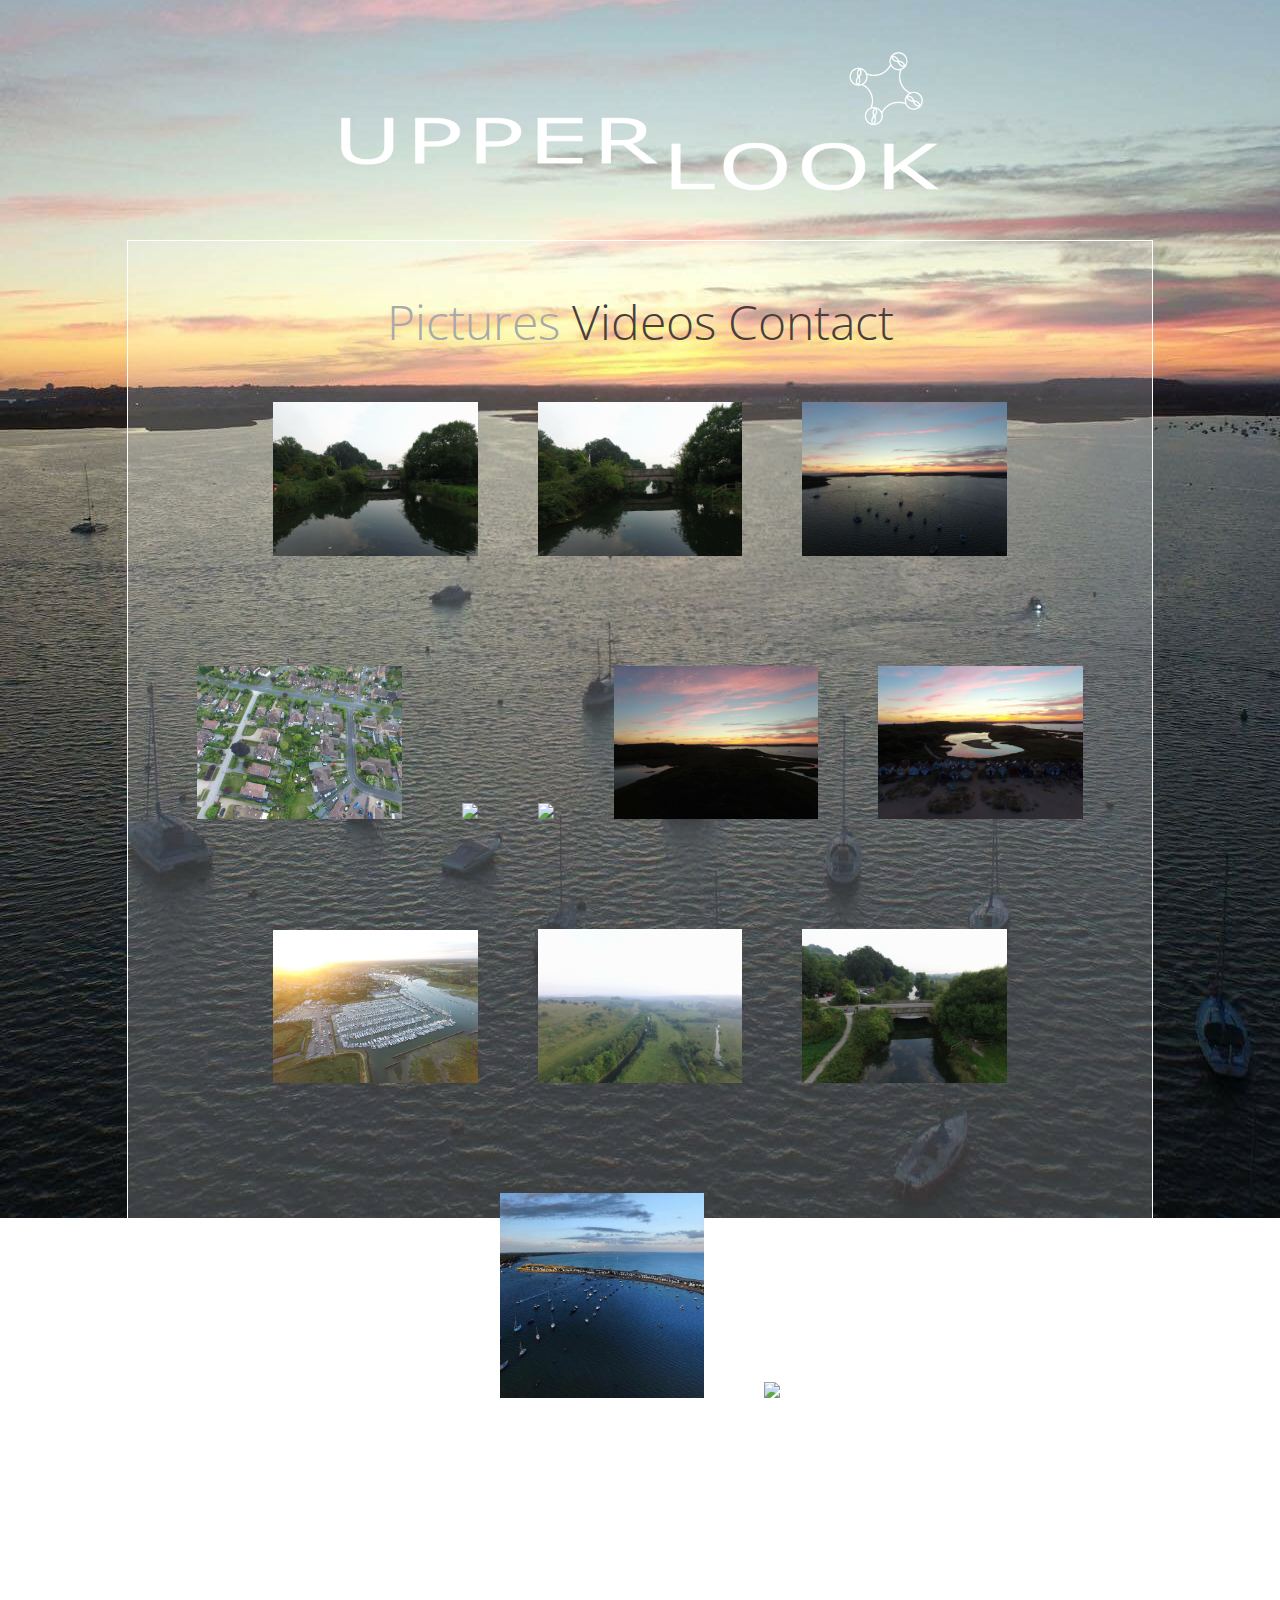
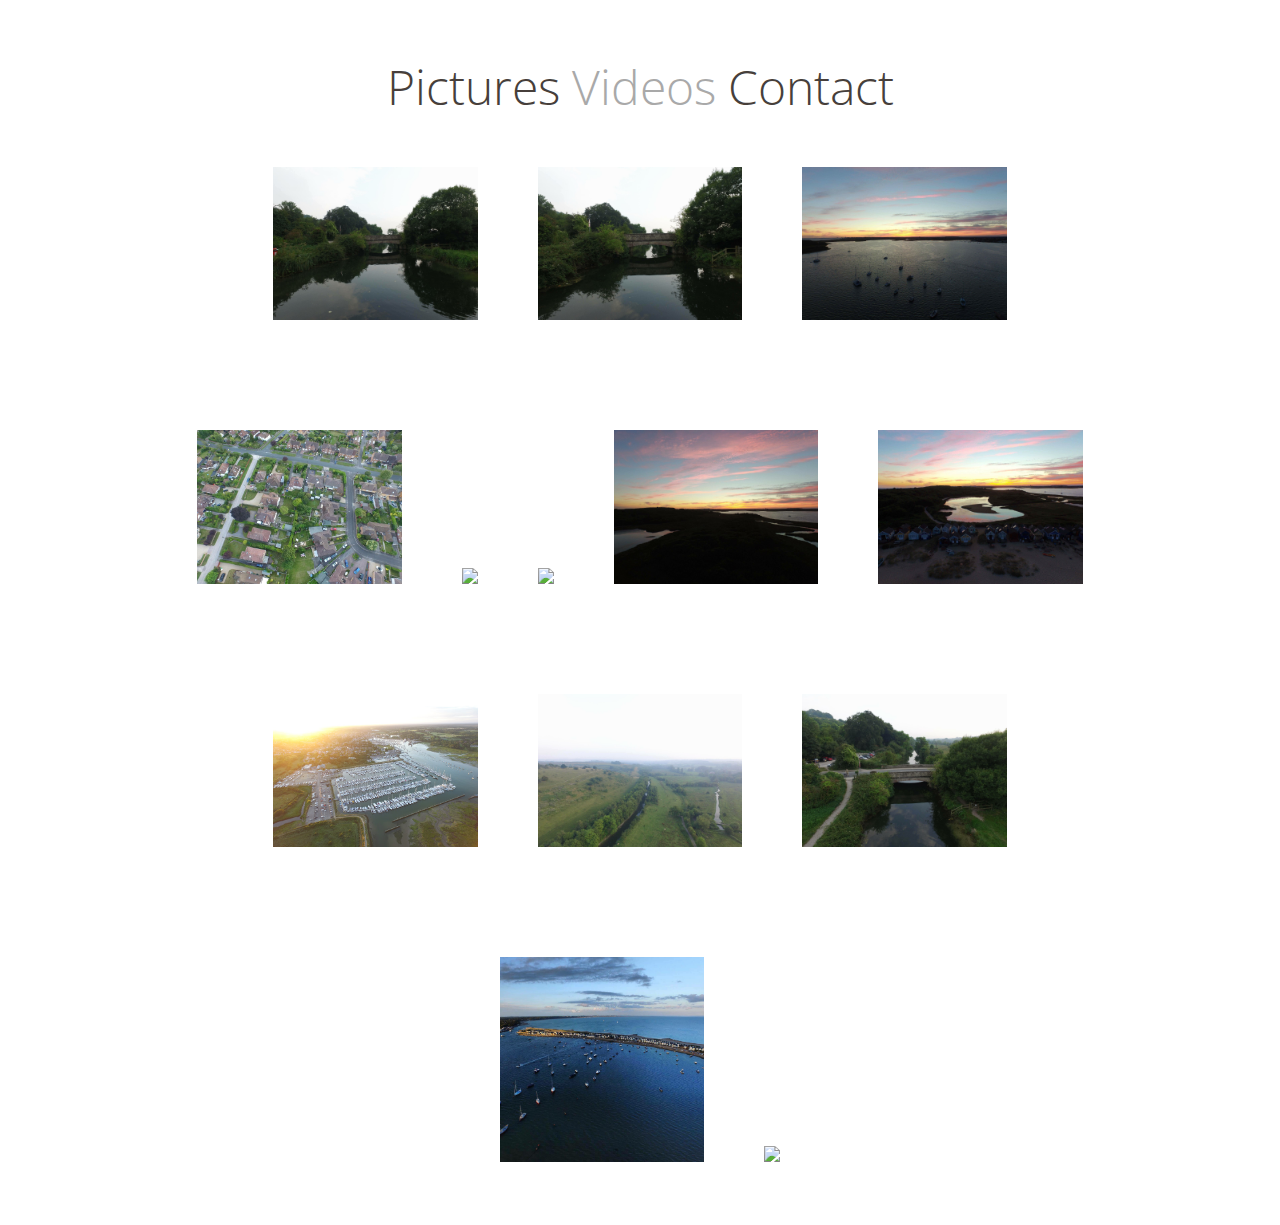
==== page1.html @ 01c7bb58 "home page" ====
<!doctype html>

<html>
    
<head>
    
    <link rel="stylesheet" type="text/css" href="page1.css">
    
    <link href="https://fonts.googleapis.com/css?family=Open+Sans+Condensed:300" rel="stylesheet"> 
    
    <meta charset="UTF-8">
    
    <title>UpperLook</title>
    
</head>
    
<body>

    <div class="container">
        
        <header>
        
            <img src="img/upperlook_drone.png">
        
        </header>
    
        <div class="table">
            
            <div class="row">
            
                <div class="col-pics">
                    
                    
                    <nav>
        
                        <a class="no-use">Pictures</a>
                        <a>Videos</a>
                        <a>Contact</a>
            
                    </nav>
                     
                    <img src="img/154E5F81-0A37-4592-AC38-887F3980F78B.png">
                   
                    <img src="img/B8BE183E-0B9D-43EC-8539-9A79B092ABEA.png">
                    <img src="img/CBBA8BF2-2692-4D37-8192-CACB26DF9540.png">
                    <img src="img/D750E898-E41E-4086-A0CA-F1B0994CA111.png">
                    <img src="img/DJI_0055.JPG">
                    <img src="img/DJI_0057.JPG">
                   
                    <img src="img/EB725137-5607-4532-9BF5-1C1AF82408E8.png">
                    <img src="img/IMG_1790.JPG">
                    <img src="img/IMG_1791.JPG">
                    <img src="img/watermeadows.png">
                    <img src="img/watermeadows_bridge.png">
                     <img src="img/213C4315-F20B-4A1B-A909-82D004643ECA.png">
                     <img src="img/E486449E-492D-4292-9D48-4138127732BB.png">
                         
                    
                    
                </div>
                
            
            </div>
            
            <div class="row">
            
                <div class="col-vids">
                    
                    
                    <nav>
        
                        <a>Pictures</a>
                        <a class="no-use">Videos</a>
                        <a>Contact</a>
            
                    </nav>
                     
                    <img src="img/154E5F81-0A37-4592-AC38-887F3980F78B.png">
                   
                    <img src="img/B8BE183E-0B9D-43EC-8539-9A79B092ABEA.png">
                    <img src="img/CBBA8BF2-2692-4D37-8192-CACB26DF9540.png">
                    <img src="img/D750E898-E41E-4086-A0CA-F1B0994CA111.png">
                    <img src="img/DJI_0055.JPG">
                    <img src="img/DJI_0057.JPG">
                   
                    <img src="img/EB725137-5607-4532-9BF5-1C1AF82408E8.png">
                    <img src="img/IMG_1790.JPG">
                    <img src="img/IMG_1791.JPG">
                    <img src="img/watermeadows.png">
                    <img src="img/watermeadows_bridge.png">
                     <img src="img/213C4315-F20B-4A1B-A909-82D004643ECA.png">
                     <img src="img/E486449E-492D-4292-9D48-4138127732BB.png">
                         
                    
                    
                </div>
                
            
            </div>
            
        
        </div>
    
    </div>


</body>
</html>
---- page1.css ----
body {
    
    margin: 0 auto;
    padding: 0;
    min-width: 320px;
    min-height: 480px;
    width: 100%;
    height: 100%;
    background-attachment:fixed;  
    background-image: url('../img/CBBA8BF2-2692-4D37-8192-CACB26DF9540.png');
    background-position:center;
    background-repeat: no-repeat;
    font-family: 'Open Sans Condensed', sans-serif;
    font-weight: 200;
    color: white;
    font-size: 3em;    
    
    
}

.container {
    
    margin: 0;
    padding: 0;
    min-width: 320px;
    min-height: 480px;
    width: 100%;
    height: 100%;
    
}

header {
    
    margin: 0 auto;
    padding: 0;
    max-width: 100%;
    width: 80%;
    height: 5em;
    text-align: center;
    
}

header img {
    
    margin: 0 auto;
    padding: 0;
    max-width: 100%;
    width: 60%;
    margin-top: 1em;
    
}

.table {
    
    margin: 0 auto;
    padding: 0;
    min-width: 320px;
    min-height: 568px;
    width: 100%;
    height: auto;

}

.row::after {
    content: "";
    clear: both;
    display: block;
}
[class*="col-"] {
    float: center;
    
}

.col-pics {
    
    margin: 0 auto;
    padding: 0;
    width: 80%;
    border: 1px solid white;
    text-align: center;
    background: rgba(255, 255, 255, 0.2);
}

nav {
    
    margin: 0 auto;
    padding: 0;
    max-width: 100%;
    width: 100%;
    text-align: center;
    margin-top: 1em;
    
    
}

a {
    
    text-decoration: none; 
    margin: 0 auto;
    padding: 0;
    color: #473F3B;
    float: center;

}

a:hover {
    
    color: darkgray;
}

.no-use {
    
    color: darkgray;
}

.col-pics img {
    
    margin: 0;
    padding: 0;
    margin-top: 1em;
    margin-left: 0.5em;
    margin-right: 0.5em;
    margin-bottom: 1em;
    max-width: 100%;
    width: 20%;
    
}

.col-vids {
    
    margin: 0 auto;
    padding: 0;
    width: 80%;
    margin-top: 3em;
    border: 1px solid white;
    text-align: center;
    background: rgba(255, 255, 255, 0.2);
}

.col-vids img {
    
    margin: 0;
    padding: 0;
    margin-top: 1em;
    margin-left: 0.5em;
    margin-right: 0.5em;
    margin-bottom: 1em;
    max-width: 100%;
    width: 20%;
    
}
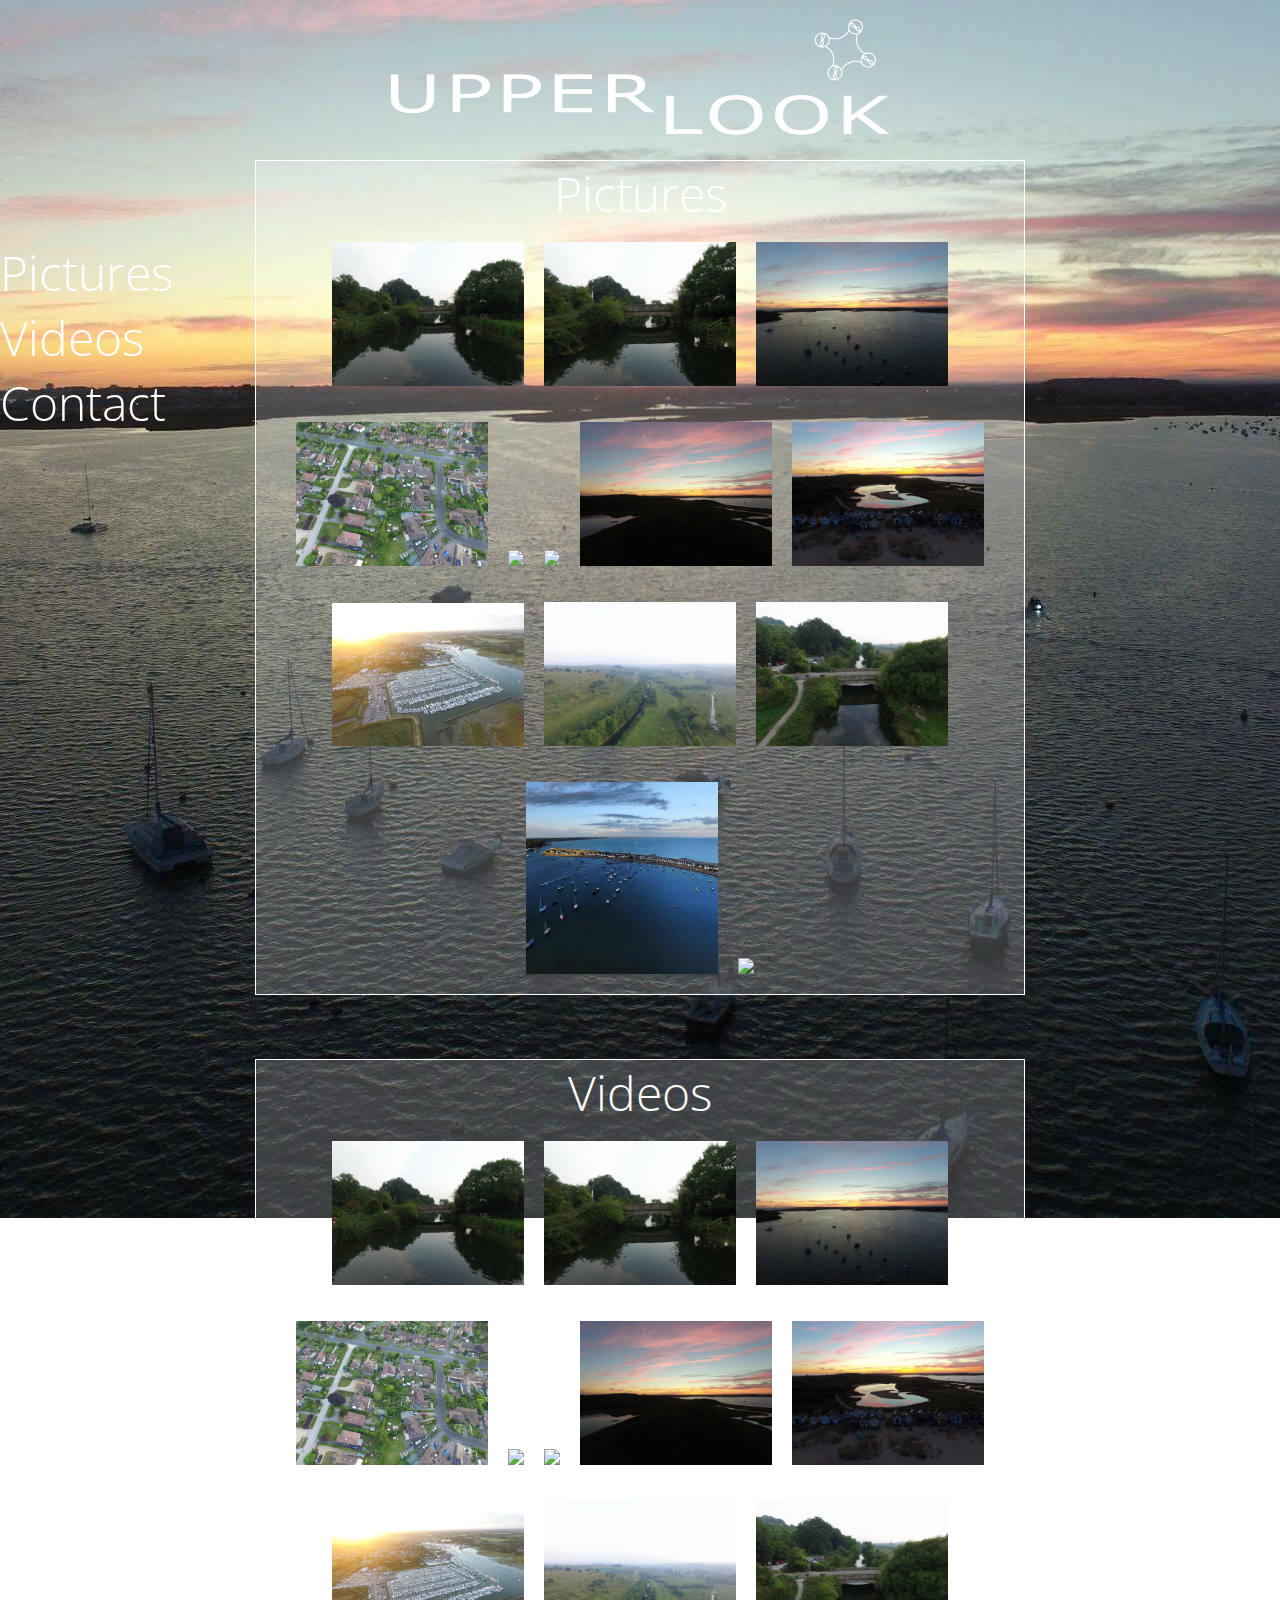
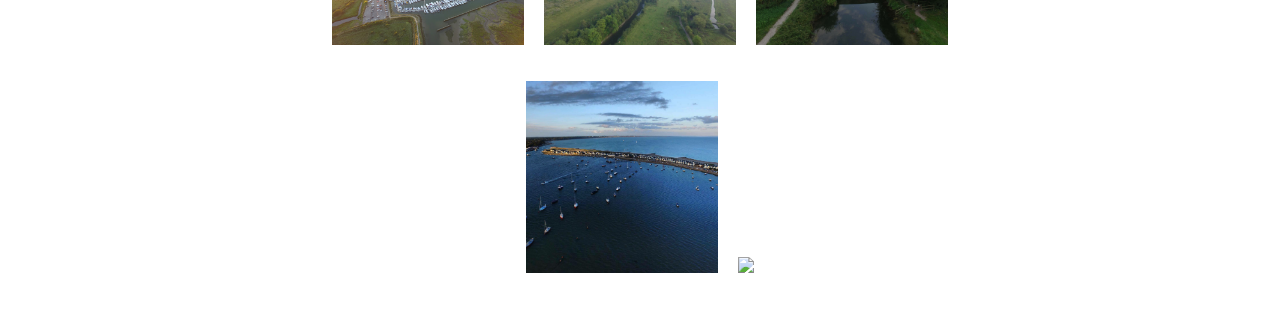
==== commit 5b84e12b: "no major changes" ====
--- a/page1.html
+++ b/page1.html
@@ -8,9 +8,40 @@
     
     <link href="https://fonts.googleapis.com/css?family=Open+Sans+Condensed:300" rel="stylesheet"> 
     
-    <meta charset="UTF-8">
+    <script src="https://ajax.googleapis.com/ajax/libs/jquery/1.12.2/jquery.min.js"></script> 
     
-    <title>UpperLook</title>
+        <meta charset="UTF-8">
+    
+<title>UpperLook</title>
+    
+<script>
+    
+        $(document).ready(function(){
+        // Add smooth scrolling to all links
+        $("a").on('click', function(event) {
+
+        // Make sure this.hash has a value before overriding default behavior
+        if (this.hash !== "") {
+        // Prevent default anchor click behavior
+        event.preventDefault();
+
+        // Store hash
+        var hash = this.hash;
+
+        // Using jQuery's animate() method to add smooth page scroll
+        // The optional number (800) specifies the number of milliseconds it takes to scroll to the specified area
+        $('html, body').animate({
+        scrollTop: $(hash).offset().top
+        }, 800, function(){
+   
+        // Add hash (#) to URL when done scrolling (default click behavior)
+        window.location.hash = hash;
+      });
+    } // End if
+  });
+});
+    
+</script>
     
 </head>
     
@@ -18,27 +49,35 @@
 
     <div class="container">
         
-        <header>
+        <aside>
         
-            <img src="img/upperlook_drone.png">
+            <nav>
+                <a href="#table">Pictures</a>
+                <a href="#col-vids">Videos</a>
+                <a href="#col-contact">Contact</a>
+                
+            </nav>
         
-        </header>
-    
-        <div class="table">
+        </aside>
+        
+        <div id="table" class="table">
             
             <div class="row">
             
-                <div class="col-pics">
+                <div class="col-logo">
+                
+                    <img src="img/upperlook_drone.png">
+                
+                </div>
+                
+            </div>
+            
+            <div class="row">
+            
+                <div id="col-pics" class="col-pics">
                     
+                        <h1>Pictures</h1>
                     
-                    <nav>
-        
-                        <a class="no-use">Pictures</a>
-                        <a>Videos</a>
-                        <a>Contact</a>
-            
-                    </nav>
-                     
                     <img src="img/154E5F81-0A37-4592-AC38-887F3980F78B.png">
                    
                     <img src="img/B8BE183E-0B9D-43EC-8539-9A79B092ABEA.png">
@@ -55,26 +94,16 @@
                      <img src="img/213C4315-F20B-4A1B-A909-82D004643ECA.png">
                      <img src="img/E486449E-492D-4292-9D48-4138127732BB.png">
                          
-                    
-                    
                 </div>
-                
-            
+
             </div>
             
             <div class="row">
             
-                <div class="col-vids">
+                <div id="col-vids" class="col-vids">
                     
+                        <h1>Videos</h1>
                     
-                    <nav>
-        
-                        <a>Pictures</a>
-                        <a class="no-use">Videos</a>
-                        <a>Contact</a>
-            
-                    </nav>
-                     
                     <img src="img/154E5F81-0A37-4592-AC38-887F3980F78B.png">
                    
                     <img src="img/B8BE183E-0B9D-43EC-8539-9A79B092ABEA.png">
@@ -90,19 +119,23 @@
                     <img src="img/watermeadows_bridge.png">
                      <img src="img/213C4315-F20B-4A1B-A909-82D004643ECA.png">
                      <img src="img/E486449E-492D-4292-9D48-4138127732BB.png">
-                         
-                    
-                    
+                           
                 </div>
-                
             
             </div>
             
+            <div class="row">
+            
+                <div class="col-contact">
+                
+                
+                </div>
+            
+            </div>
         
         </div>
     
     </div>
 
-
 </body>
 </html>--- a/page1.css
+++ b/page1.css
@@ -10,10 +10,7 @@
     background-image: url('../img/CBBA8BF2-2692-4D37-8192-CACB26DF9540.png');
     background-position:center;
     background-repeat: no-repeat;
-    font-family: 'Open Sans Condensed', sans-serif;
-    font-weight: 200;
-    color: white;
-    font-size: 3em;    
+      
     
     
 }
@@ -29,25 +26,48 @@
     
 }
 
-header {
+aside {
+    
+    margin: 0;
+    padding: 0;
+    max-width: 100%;
+    width: 10%;
+    float: left;
+    margin-top: 15em;
+    position: fixed;
+}
+
+
+nav {
     
     margin: 0 auto;
     padding: 0;
     max-width: 100%;
-    width: 80%;
-    height: 5em;
+    width: 100%;
     text-align: center;
+    
+    
     
 }
 
-header img {
+a {
     
+    text-decoration: none; 
     margin: 0 auto;
     padding: 0;
-    max-width: 100%;
-    width: 60%;
-    margin-top: 1em;
+    color: white;
+    display: block;
+    font-family: 'Open Sans Condensed', sans-serif;
+    font-weight: 200;
+    color: white;
+    font-size: 3em;  
+
+}
+
+a:hover {
     
+    color: darkgray;
+    text-decoration: underline;
 }
 
 .table {
@@ -58,7 +78,6 @@
     min-height: 568px;
     width: 100%;
     height: auto;
-
 }
 
 .row::after {
@@ -71,47 +90,57 @@
     
 }
 
+.col-logo {
+    
+    margin: 0 auto;
+    padding: 0;
+    max-width: 100%;
+    width: 80%;
+    height: 10em;
+   
+    text-align: center;
+   
+   
+
+    
+}
+
+.col-logo img {
+    
+    margin: 0 auto;
+    padding: 0;
+    max-width: 100%;
+    min-width: 400px;
+    width: 50%; 
+    margin-top: 1em;
+    
+}
+
+h1 {
+    
+    margin: 0 auto;
+    padding: 0;
+     font-family: 'Open Sans Condensed', sans-serif;
+    font-weight: 200;
+    color: white;
+    font-size: 3em;
+    
+}
+
+
+
 .col-pics {
     
     margin: 0 auto;
     padding: 0;
-    width: 80%;
+    width: 60%;
+    
     border: 1px solid white;
     text-align: center;
     background: rgba(255, 255, 255, 0.2);
 }
 
-nav {
-    
-    margin: 0 auto;
-    padding: 0;
-    max-width: 100%;
-    width: 100%;
-    text-align: center;
-    margin-top: 1em;
-    
-    
-}
 
-a {
-    
-    text-decoration: none; 
-    margin: 0 auto;
-    padding: 0;
-    color: #473F3B;
-    float: center;
-
-}
-
-a:hover {
-    
-    color: darkgray;
-}
-
-.no-use {
-    
-    color: darkgray;
-}
 
 .col-pics img {
     
@@ -122,7 +151,7 @@
     margin-right: 0.5em;
     margin-bottom: 1em;
     max-width: 100%;
-    width: 20%;
+    width: 25%;
     
 }
 
@@ -130,8 +159,8 @@
     
     margin: 0 auto;
     padding: 0;
-    width: 80%;
-    margin-top: 3em;
+    width: 60%;
+    margin-top: 4em;
     border: 1px solid white;
     text-align: center;
     background: rgba(255, 255, 255, 0.2);
@@ -146,7 +175,17 @@
     margin-right: 0.5em;
     margin-bottom: 1em;
     max-width: 100%;
-    width: 20%;
+    width: 25%;
     
 }
 
+.col-contact {
+    
+    margin: 0 auto;
+    padding: 0;
+    width: 60%;
+    margin-top: 2em;
+    border: 1px solid white;
+    text-align: center;
+    background: rgba(255, 255, 255, 0.2);
+}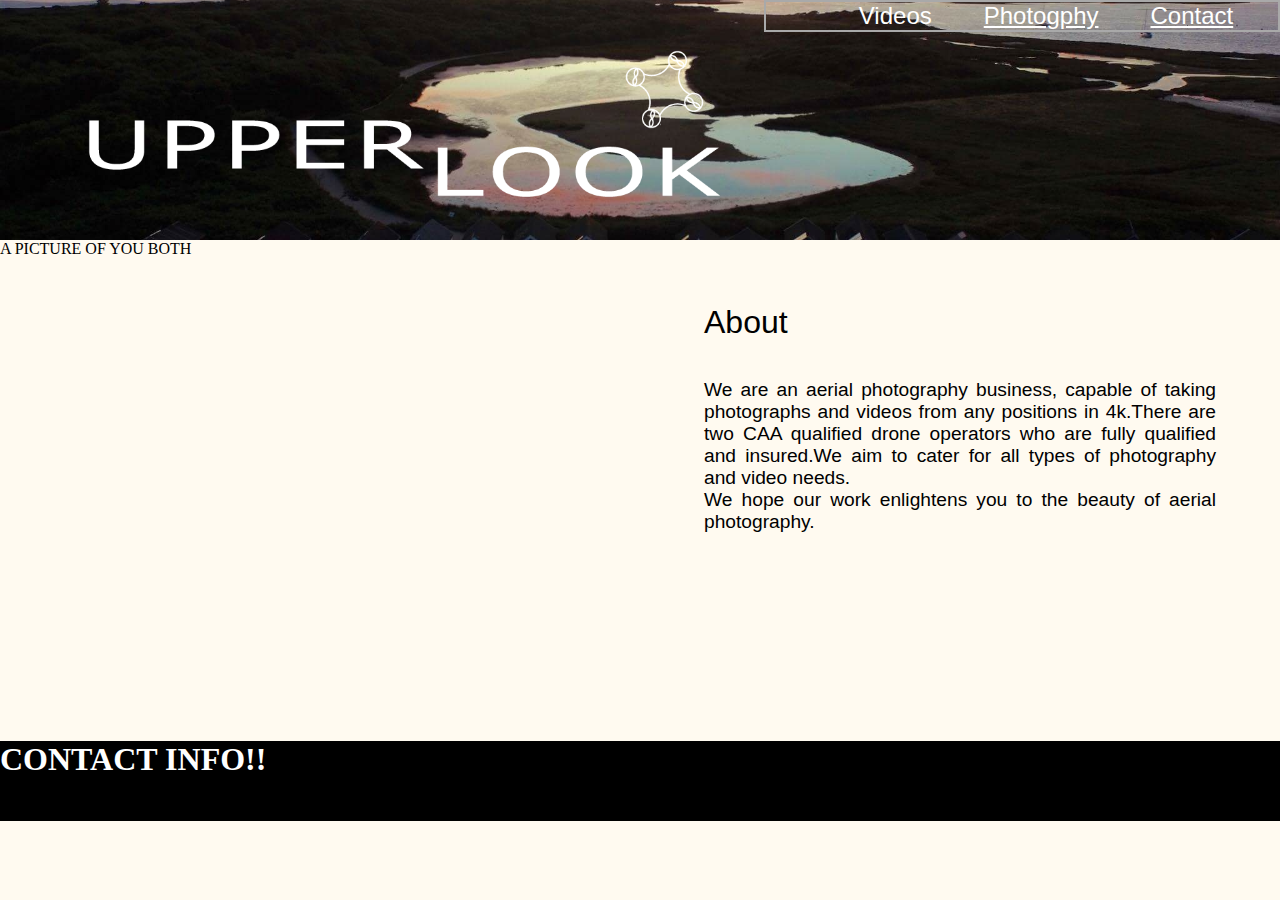
==== commit 46209ca4: "page1 is now the home page" ====
--- a/page1.html
+++ b/page1.html
@@ -8,132 +8,57 @@
     
     <link href="https://fonts.googleapis.com/css?family=Open+Sans+Condensed:300" rel="stylesheet"> 
     
-    <script src="https://ajax.googleapis.com/ajax/libs/jquery/1.12.2/jquery.min.js"></script> 
+    
+    <meta name="viewpoint" content="width-device-width, initial-scale=1.0">
     
         <meta charset="UTF-8">
     
 <title>UpperLook</title>
     
-<script>
-    
-        $(document).ready(function(){
-        // Add smooth scrolling to all links
-        $("a").on('click', function(event) {
-
-        // Make sure this.hash has a value before overriding default behavior
-        if (this.hash !== "") {
-        // Prevent default anchor click behavior
-        event.preventDefault();
-
-        // Store hash
-        var hash = this.hash;
-
-        // Using jQuery's animate() method to add smooth page scroll
-        // The optional number (800) specifies the number of milliseconds it takes to scroll to the specified area
-        $('html, body').animate({
-        scrollTop: $(hash).offset().top
-        }, 800, function(){
-   
-        // Add hash (#) to URL when done scrolling (default click behavior)
-        window.location.hash = hash;
-      });
-    } // End if
-  });
-});
-    
-</script>
-    
 </head>
     
 <body>
+    
+    <header>
+        
+        <nav>
+        
+            <a>Videos</a>
+            <a href="pictures.html">Photogphy</a>
+            <a href="contact.html">Contact</a>
+     
+        </nav>
+    
+        <img src="img/upperlook_drone.png"/>
+    
+    </header>
 
     <div class="container">
         
-        <aside>
+        <section id="about">
+            
+        <div id="pic">
+            
+            A PICTURE OF YOU BOTH
+            </div>
         
-            <nav>
-                <a href="#table">Pictures</a>
-                <a href="#col-vids">Videos</a>
-                <a href="#col-contact">Contact</a>
+            <div id="about-info">
+            
+                <h1>About</h1>
                 
-            </nav>
-        
-        </aside>
-        
-        <div id="table" class="table">
-            
-            <div class="row">
-            
-                <div class="col-logo">
+                <p>We are an aerial photography business, capable of taking photographs and videos from any positions in 4k.There are two CAA qualified drone operators who are fully qualified and insured.We aim to cater for all types of photography and video needs. <br>
                 
-                    <img src="img/upperlook_drone.png">
                 
-                </div>
-                
-            </div>
-            
-            <div class="row">
-            
-                <div id="col-pics" class="col-pics">
-                    
-                        <h1>Pictures</h1>
-                    
-                    <img src="img/154E5F81-0A37-4592-AC38-887F3980F78B.png">
-                   
-                    <img src="img/B8BE183E-0B9D-43EC-8539-9A79B092ABEA.png">
-                    <img src="img/CBBA8BF2-2692-4D37-8192-CACB26DF9540.png">
-                    <img src="img/D750E898-E41E-4086-A0CA-F1B0994CA111.png">
-                    <img src="img/DJI_0055.JPG">
-                    <img src="img/DJI_0057.JPG">
-                   
-                    <img src="img/EB725137-5607-4532-9BF5-1C1AF82408E8.png">
-                    <img src="img/IMG_1790.JPG">
-                    <img src="img/IMG_1791.JPG">
-                    <img src="img/watermeadows.png">
-                    <img src="img/watermeadows_bridge.png">
-                     <img src="img/213C4315-F20B-4A1B-A909-82D004643ECA.png">
-                     <img src="img/E486449E-492D-4292-9D48-4138127732BB.png">
-                         
-                </div>
-
-            </div>
-            
-            <div class="row">
-            
-                <div id="col-vids" class="col-vids">
-                    
-                        <h1>Videos</h1>
-                    
-                    <img src="img/154E5F81-0A37-4592-AC38-887F3980F78B.png">
-                   
-                    <img src="img/B8BE183E-0B9D-43EC-8539-9A79B092ABEA.png">
-                    <img src="img/CBBA8BF2-2692-4D37-8192-CACB26DF9540.png">
-                    <img src="img/D750E898-E41E-4086-A0CA-F1B0994CA111.png">
-                    <img src="img/DJI_0055.JPG">
-                    <img src="img/DJI_0057.JPG">
-                   
-                    <img src="img/EB725137-5607-4532-9BF5-1C1AF82408E8.png">
-                    <img src="img/IMG_1790.JPG">
-                    <img src="img/IMG_1791.JPG">
-                    <img src="img/watermeadows.png">
-                    <img src="img/watermeadows_bridge.png">
-                     <img src="img/213C4315-F20B-4A1B-A909-82D004643ECA.png">
-                     <img src="img/E486449E-492D-4292-9D48-4138127732BB.png">
-                           
-                </div>
+                We hope our work enlightens you to the beauty of aerial photography. </p>
             
             </div>
-            
-            <div class="row">
-            
-                <div class="col-contact">
-                
-                
-                </div>
-            
-            </div>
+        </section>
+       <div id="footer">        
+            <h1> CONTACT INFO!!</h1>
         
-        </div>
+        
+    </div>
+    
     
     </div>
 
--- a/page1.css
+++ b/page1.css
@@ -6,13 +6,53 @@
     min-height: 480px;
     width: 100%;
     height: 100%;
-    background-attachment:fixed;  
-    background-image: url('../img/CBBA8BF2-2692-4D37-8192-CACB26DF9540.png');
+        background-color: floralwhite;  
+
+       
+}
+
+header {
+    
+    margin: 0 auto;
+    padding: 0;
+    width: 100%;
+    height: 15em;
+    max-height: 30em;
+    background-image: url("img/IMG_1790.JPG");
     background-position:center;
     background-repeat: no-repeat;
-      
+    background-size: cover;
+    text-align: center;
+}
+
+header nav {
     
+    margin: 0 auto;
+    padding: 0;
+    width: 40%;
+    float: right;
+    border: 2px darkgrey solid;
+}
+
+header nav a {
     
+    margin: 0 auto;
+    padding: 0;
+    margin-left: 2em;
+    font-size: 150%;
+    font-family: sans-serif;
+    font-weight: 300;
+    color: white;
+}
+
+header img {
+    
+    margin: 0;
+    padding: 0;
+    margin-top: 3em;
+    margin-left: 3em;
+    width: 50%;
+    min-width: 200px;
 }
 
 .container {
@@ -26,166 +66,69 @@
     
 }
 
-aside {
+#about {
+    
+    margin: 0 auto;
+    padding: 0;
+    width: 100%;
+    height: 30em;
+    max-height: 50em;
+    max-height: 50em;
+}
+
+#pic {
     
     margin: 0;
     padding: 0;
-    max-width: 100%;
-    width: 10%;
+    width: 50%;
     float: left;
-    margin-top: 15em;
-    position: fixed;
 }
 
+#about-info {
+    
+    margin: 0;
+    padding: 0;
+    width: 50%;
+    float: left;
+    text-align: justify;
+    
+}
 
-nav {
+#about-info h1 {
+    
+    margin: 0;
+    padding: 0;
+    font-size: 200%;
+    font-weight: 300;
+    font-family: sans-serif;
+    margin-top: 2em;
+    margin-left: 2em;
+
+}
+
+#about-info p {
     
     margin: 0 auto;
     padding: 0;
-    max-width: 100%;
-    width: 100%;
-    text-align: center;
-    
+    font-size: 120%;
+    font-weight: 300;
+    font-family: sans-serif;
+    margin-top: 2em;
+    width: 80%;
     
     
 }
 
-a {
-    
-    text-decoration: none; 
-    margin: 0 auto;
-    padding: 0;
-    color: white;
-    display: block;
-    font-family: 'Open Sans Condensed', sans-serif;
-    font-weight: 200;
-    color: white;
-    font-size: 3em;  
-
-}
-
-a:hover {
-    
-    color: darkgray;
-    text-decoration: underline;
-}
-
-.table {
+#footer  {
     
     margin: 0 auto;
     padding: 0;
-    min-width: 320px;
-    min-height: 568px;
     width: 100%;
-    height: auto;
+    height: 5em;
+    max-height: 10em;
+    background-color: black;
 }
 
-.row::after {
-    content: "";
-    clear: both;
-    display: block;
+#footer h1 {
+    color: white;
 }
-[class*="col-"] {
-    float: center;
-    
-}
-
-.col-logo {
-    
-    margin: 0 auto;
-    padding: 0;
-    max-width: 100%;
-    width: 80%;
-    height: 10em;
-   
-    text-align: center;
-   
-   
-
-    
-}
-
-.col-logo img {
-    
-    margin: 0 auto;
-    padding: 0;
-    max-width: 100%;
-    min-width: 400px;
-    width: 50%; 
-    margin-top: 1em;
-    
-}
-
-h1 {
-    
-    margin: 0 auto;
-    padding: 0;
-     font-family: 'Open Sans Condensed', sans-serif;
-    font-weight: 200;
-    color: white;
-    font-size: 3em;
-    
-}
-
-
-
-.col-pics {
-    
-    margin: 0 auto;
-    padding: 0;
-    width: 60%;
-    
-    border: 1px solid white;
-    text-align: center;
-    background: rgba(255, 255, 255, 0.2);
-}
-
-
-
-.col-pics img {
-    
-    margin: 0;
-    padding: 0;
-    margin-top: 1em;
-    margin-left: 0.5em;
-    margin-right: 0.5em;
-    margin-bottom: 1em;
-    max-width: 100%;
-    width: 25%;
-    
-}
-
-.col-vids {
-    
-    margin: 0 auto;
-    padding: 0;
-    width: 60%;
-    margin-top: 4em;
-    border: 1px solid white;
-    text-align: center;
-    background: rgba(255, 255, 255, 0.2);
-}
-
-.col-vids img {
-    
-    margin: 0;
-    padding: 0;
-    margin-top: 1em;
-    margin-left: 0.5em;
-    margin-right: 0.5em;
-    margin-bottom: 1em;
-    max-width: 100%;
-    width: 25%;
-    
-}
-
-.col-contact {
-    
-    margin: 0 auto;
-    padding: 0;
-    width: 60%;
-    margin-top: 2em;
-    border: 1px solid white;
-    text-align: center;
-    background: rgba(255, 255, 255, 0.2);
-}